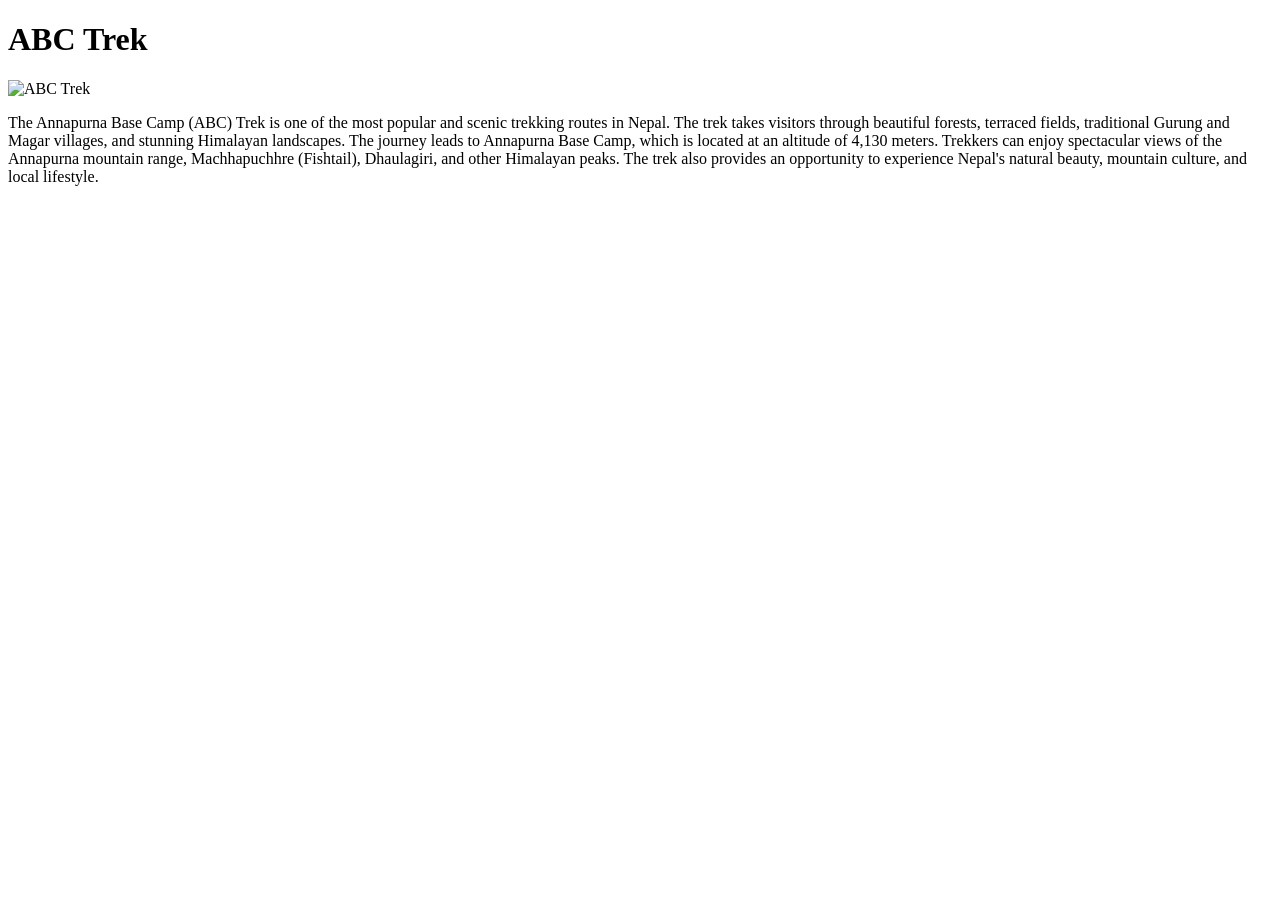
==== abc-trek.html @ c9091a15 "Added gallery page" ====
<!DOCTYPE html>
<html>

<head>
    <title>ABC Trek</title>
    <link rel="stylesheet" href="./css./style.css">
</head>

<body>

    <h1>ABC Trek</h1>

    <img src="images/trek.png" alt="ABC Trek" width="500">
    <p>
        The Annapurna Base Camp (ABC) Trek is one of the most popular and
        scenic trekking routes in Nepal. The trek takes visitors through
        beautiful forests, terraced fields, traditional Gurung and Magar
        villages, and stunning Himalayan landscapes. The journey leads to
        Annapurna Base Camp, which is located at an altitude of 4,130 meters.
        Trekkers can enjoy spectacular views of the Annapurna mountain range,
        Machhapuchhre (Fishtail), Dhaulagiri, and other Himalayan peaks.
        The trek also provides an opportunity to experience Nepal's natural
        beauty, mountain culture, and local lifestyle.
    </p>

</body>

</html>
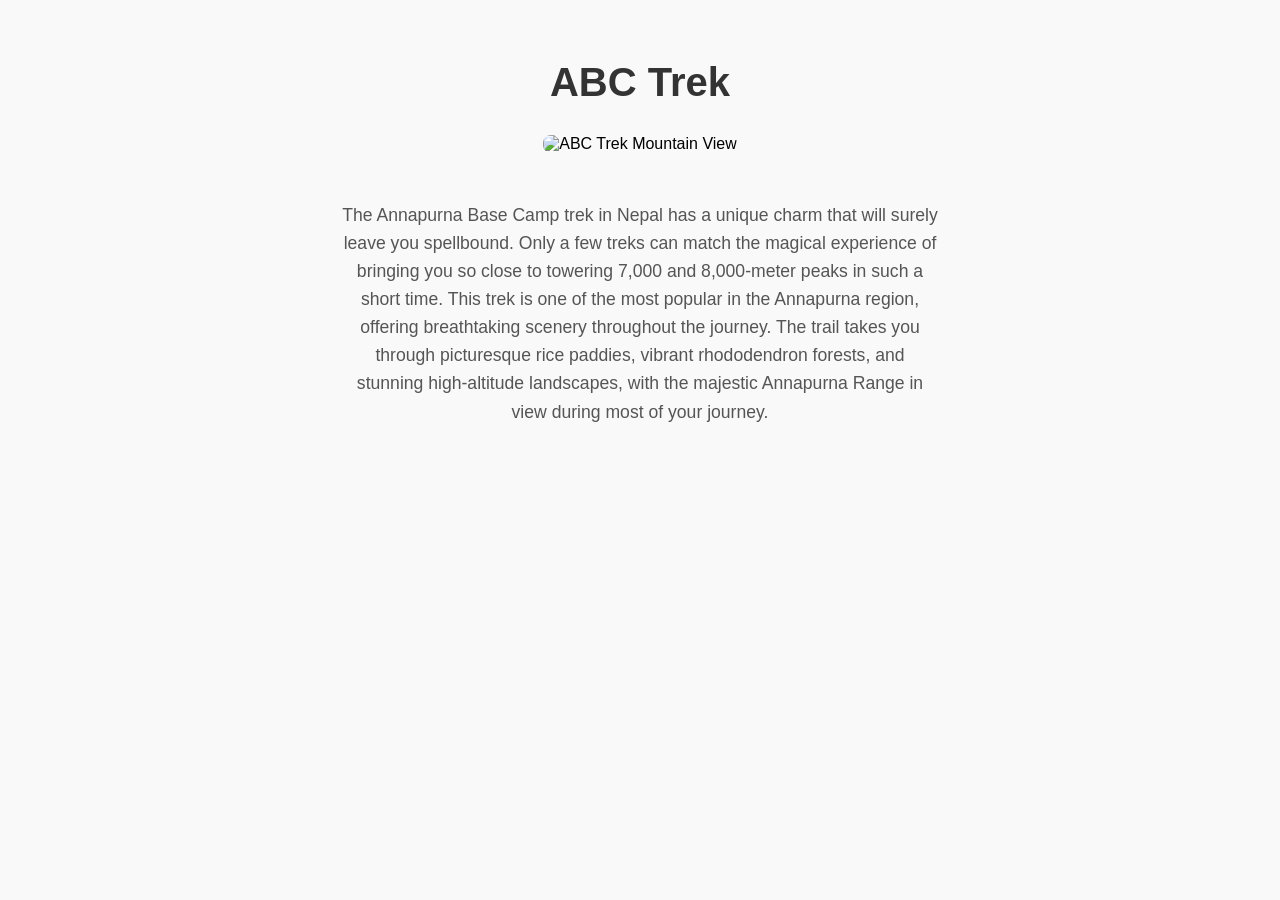
==== commit f9f9e5d9: "Annapurna Base Camp" ====
--- a/abc-trek.html
+++ b/abc-trek.html
@@ -1,28 +1,63 @@
-<!DOCTYPE html>
-<html>
+<!doctype html>
+<html lang="en">
+  <head>
+    <meta charset="UTF-8" />
+    <meta name="viewport" content="width=device-width, initial-scale=1.0" />
+    <title>ABC Trek</title>
+    <style>
+      body {
+        display: flex;
+        flex-direction: column;
+        align-items: center;
+        justify-content: flex-start;
+        font-family: Arial, sans-serif;
+        background-color: #f9f9f9;
+        margin: 0;
+        padding: 0;
+      }
 
-<head>
-    <title>ABC Trek</title>
-    <link rel="stylesheet" href="./css./style.css">
-</head>
+      .title {
+        margin-top: 60px;
+        margin-bottom: 30px;
+        font-size: 2.5rem;
+        color: #333;
+        text-align: center;
+      }
 
-<body>
+      .trek-image {
+        max-width: 80%;
+        height: auto;
+        border-radius: 8px;
+        object-fit: contain;
+        margin-bottom: 30px;
+      }
 
-    <h1>ABC Trek</h1>
+      .description {
+        max-width: 600px;
+        text-align: center;
+        font-size: 1.1rem;
+        line-height: 1.6;
+        color: #555;
+        padding: 0 20px;
+      }
+    </style>
+  </head>
+  <body>
+    <h1 class="title">ABC Trek</h1>
 
-    <img src="images/trek.png" alt="ABC Trek" width="500">
-    <p>
-        The Annapurna Base Camp (ABC) Trek is one of the most popular and
-        scenic trekking routes in Nepal. The trek takes visitors through
-        beautiful forests, terraced fields, traditional Gurung and Magar
-        villages, and stunning Himalayan landscapes. The journey leads to
-        Annapurna Base Camp, which is located at an altitude of 4,130 meters.
-        Trekkers can enjoy spectacular views of the Annapurna mountain range,
-        Machhapuchhre (Fishtail), Dhaulagiri, and other Himalayan peaks.
-        The trek also provides an opportunity to experience Nepal's natural
-        beauty, mountain culture, and local lifestyle.
+    <img
+      class="trek-image"
+      src="images/abc-trek.jpg"
+      alt="ABC Trek Mountain View"
+    />
+
+    <p class="description">
+      The Annapurna Base Camp trek in Nepal has a unique charm that will surely leave you spellbound. 
+      Only a few treks can match the magical experience of bringing you so close to towering 7,000 and 8,000-meter
+      peaks in such a short time. This trek is one of the most popular in the Annapurna region, 
+      offering breathtaking scenery throughout the journey. The trail takes you through picturesque rice paddies, vibrant 
+      rhododendron forests, and stunning high-altitude landscapes, with the majestic Annapurna Range in view during most of your
+      journey.
     </p>
-
-</body>
-
-</html>+  </body>
+</html>
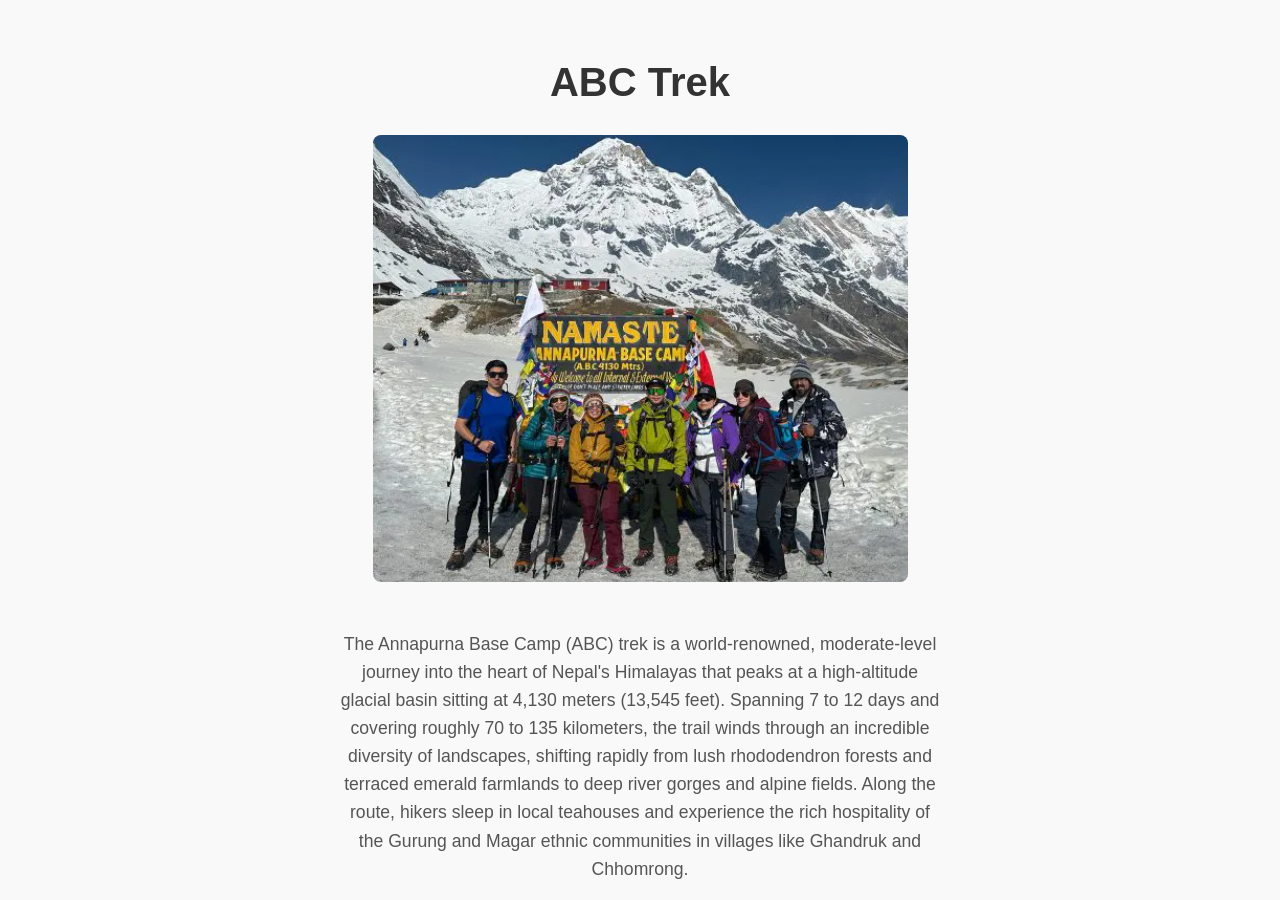
==== commit 67da7d37: "Annapurna base camp" ====
--- a/abc-trek.html
+++ b/abc-trek.html
@@ -47,17 +47,14 @@
 
     <img
       class="trek-image"
-      src="images/abc-trek.jpg"
+      src="images/abc-trek.png"
       alt="ABC Trek Mountain View"
     />
 
     <p class="description">
-      The Annapurna Base Camp trek in Nepal has a unique charm that will surely leave you spellbound. 
-      Only a few treks can match the magical experience of bringing you so close to towering 7,000 and 8,000-meter
-      peaks in such a short time. This trek is one of the most popular in the Annapurna region, 
-      offering breathtaking scenery throughout the journey. The trail takes you through picturesque rice paddies, vibrant 
-      rhododendron forests, and stunning high-altitude landscapes, with the majestic Annapurna Range in view during most of your
-      journey.
+
+The Annapurna Base Camp (ABC) trek is a world-renowned, moderate-level journey into the heart of Nepal's Himalayas that peaks at a high-altitude glacial basin sitting at 4,130 meters (13,545 feet). Spanning 7 to 12 days and covering roughly 70 to 135 kilometers, the trail winds through an incredible diversity of landscapes, shifting rapidly from lush rhododendron forests and terraced emerald farmlands to deep river gorges and alpine fields. Along the route, hikers sleep in local teahouses and experience the rich hospitality of the Gurung and Magar ethnic communities in villages like Ghandruk and Chhomrong.
+
     </p>
   </body>
-</html>
+</html>
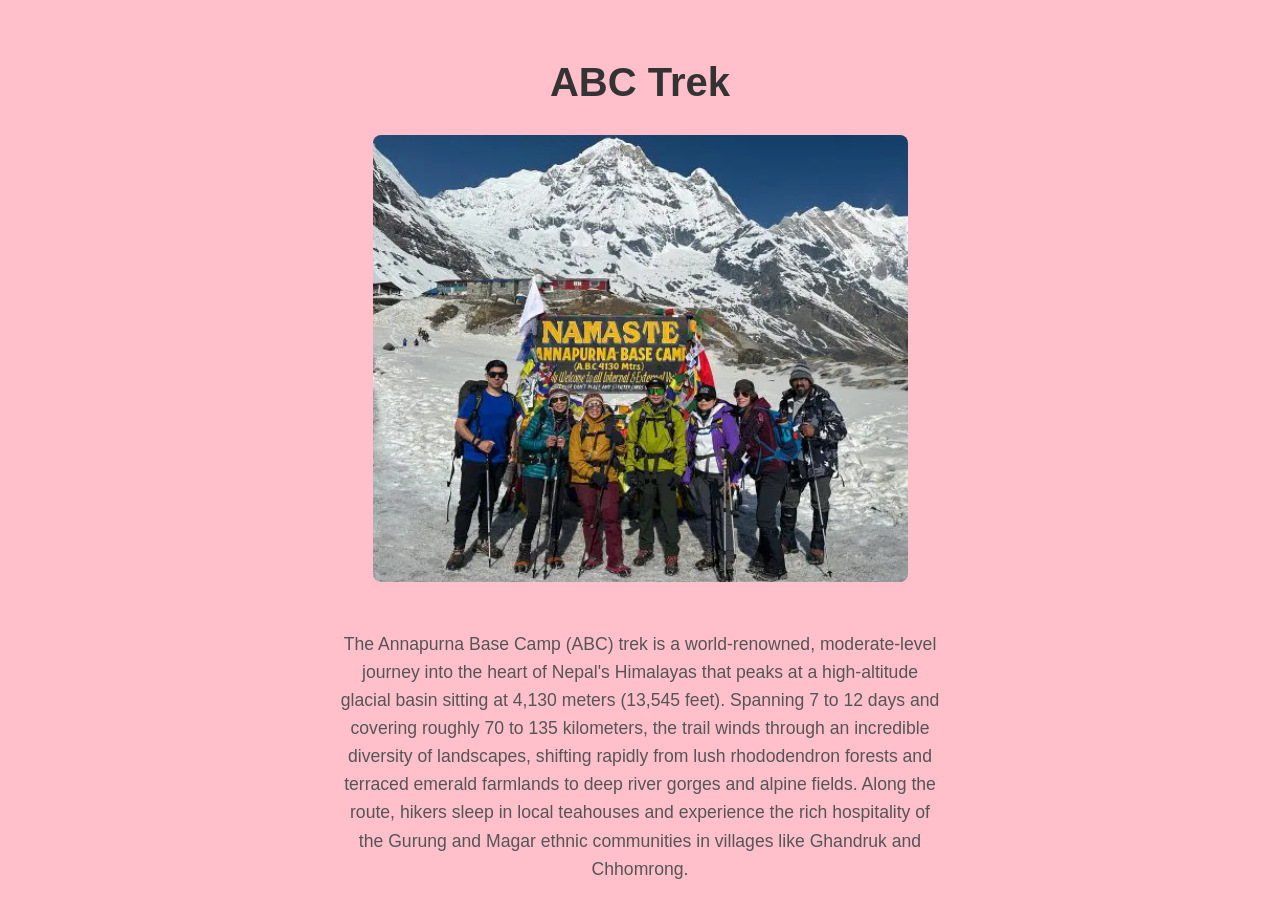
==== commit 0171a7de: "annapurna" ====
--- a/abc-trek.html
+++ b/abc-trek.html
@@ -3,7 +3,8 @@
   <head>
     <meta charset="UTF-8" />
     <meta name="viewport" content="width=device-width, initial-scale=1.0" />
-    <title>ABC Trek</title>
+    <link rel="stylesheet" href="css/your-stylesheet-name.css">
+    <title>ABC Trek </title>
     <style>
       body {
         display: flex;
@@ -11,7 +12,7 @@
         align-items: center;
         justify-content: flex-start;
         font-family: Arial, sans-serif;
-        background-color: #f9f9f9;
+        background-color: pink;
         margin: 0;
         padding: 0;
       }
